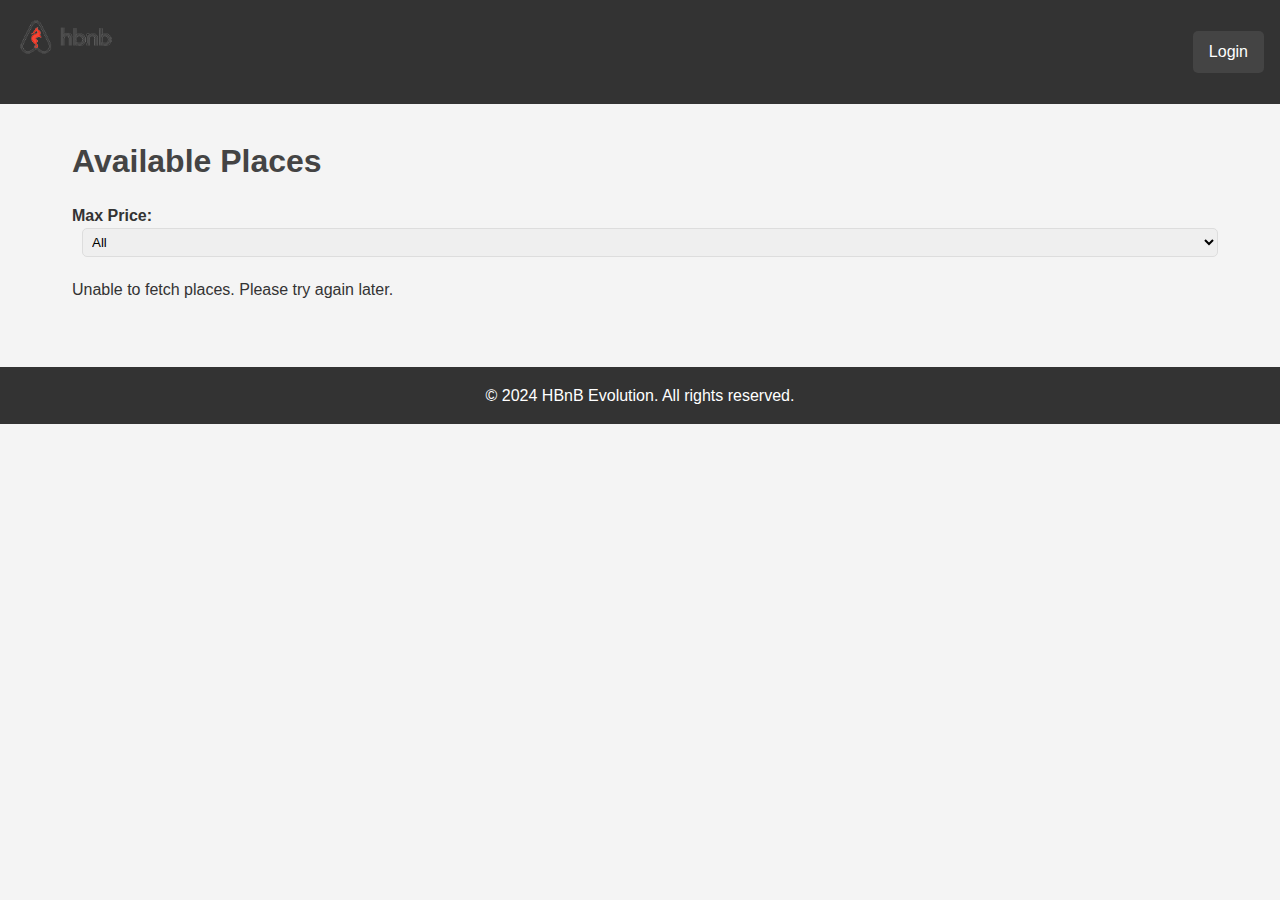
==== part4/server/index.html @ 60381acd "test part4" ====
<!DOCTYPE html>
<html lang="en">
<head>
    <meta charset="UTF-8">
    <meta name="viewport" content="width=device-width, initial-scale=1.0">
    <title>Available Places</title>
    <link rel="stylesheet" href="styles.css">
</head>
<body>
    <header>
        <h1 class="logo"><img src="images/logo.png" alt="HBnB"></h1>
        <nav>
            <a href="login.html" id="login-link" class="login-button">Login</a>
        </nav>
    </header>
    <main>
        <h1>Available Places</h1>
        <section id="filter">
            <label for="price-filter">Max Price:</label>
            <select id="price-filter">
                <option value="all" selected>All</option>
                <option value="50">$50</option>
                <option value="100">$100</option>
                <option value="200">$200</option>
                <option value="500">$500</option>
            </select>
        </section>
        <section id="places-list">
            <!-- Dynamic content injected by scripts.js -->
        </section>
    </main>
    <footer>
        <p>© 2024 HBnB Evolution. All rights reserved.</p>
    </footer>
    <script src="scripts.js"></script>
</body>
</html>
---- part4/server/styles.css ----
/* General styles */
* {
    box-sizing: border-box;
    margin: 0;
    padding: 0;
    font-family: Arial, sans-serif;
}

body {
    background-color: #f4f4f4;
    color: #333;
    line-height: 1.6;
}

header {
    background-color: #333;
    color: #fff;
    padding: 1rem;
    display: flex;
    justify-content: space-between;
    align-items: center;
}

header .logo img {
    width: 100px;
    height: auto;
}

nav a {
    color: #fff;
    text-decoration: none;
    padding: 0.5rem 1rem;
    background-color: #444;
    border-radius: 5px;
}

nav a:hover {
    background-color: #555;
}

main {
    padding: 2rem;
    max-width: 1200px;
    margin: 0 auto;
}

footer {
    text-align: center;
    padding: 1rem;
    background-color: #333;
    color: #fff;
    margin-top: 2rem;
}

/* Place cards */
.place-card {
    background-color: #fff;
    border: 1px solid #ddd;
    border-radius: 10px;
    padding: 20px;
    margin: 20px 0;
    box-shadow: 0 2px 5px rgba(0,0,0,0.1);
}

.place-card h2 {
    color: #444;
    margin-bottom: 10px;
}

/* Review cards */
.review-card {
    background-color: #fff;
    border: 1px solid #ddd;
    border-radius: 10px;
    padding: 20px;
    margin: 20px 0;
}

.review-card p {
    margin-bottom: 10px;
}

/* Buttons */
.details-button, .btn {
    background-color: #333;
    color: #fff;
    border: none;
    padding: 10px 15px;
    cursor: pointer;
    text-align: center;
    border-radius: 5px;
    display: inline-block;
    margin-top: 10px;
}

.details-button:hover, .btn:hover {
    background-color: #444;
}

/* Forms */
#login-form, #review-form {
    display: flex;
    flex-direction: column;
    gap: 15px;
    max-width: 600px;
    margin: 0 auto;
    background-color: #fff;
    padding: 20px;
    border-radius: 10px;
    border: 1px solid #ddd;
}

.input-field, select, textarea {
    padding: 10px;
    border: 1px solid #ddd;
    border-radius: 5px;
    width: 100%;
}

#review-form textarea {
    height: 150px;
    resize: vertical;
}

label {
    font-weight: bold;
}

/* Star rating */
.star-rating {
    color: gold;
    font-size: 1.2em;
}

/* Filter section */
#filter {
    margin-bottom: 20px;
}

#price-filter {
    padding: 5px;
    margin-left: 10px;
}

/* Headings */
h1, h2, h3 {
    color: #444;
    margin-bottom: 15px;
}
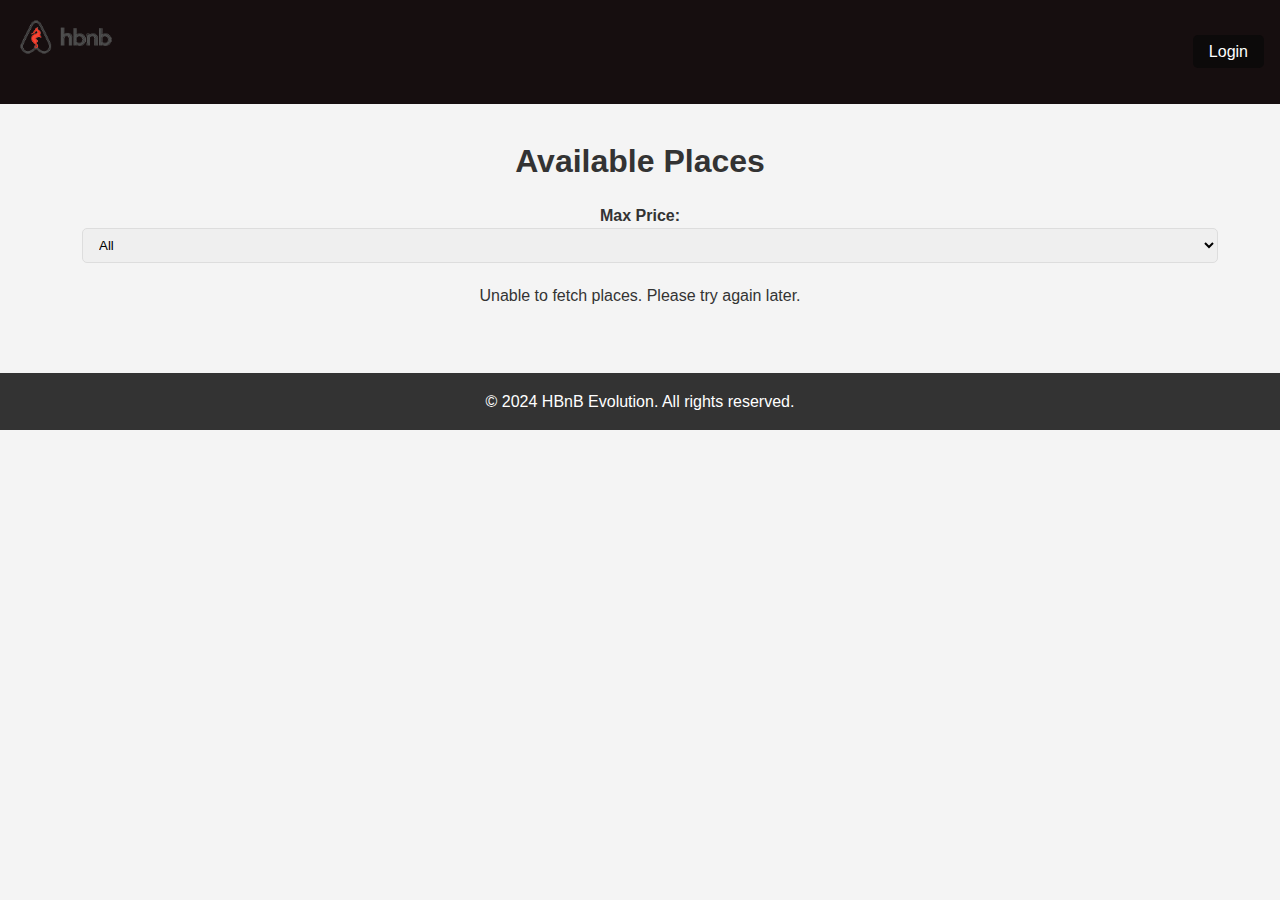
==== commit 4f69cd4d: "dawa" ====
--- a/part4/server/index.html
+++ b/part4/server/index.html
@@ -32,6 +32,6 @@
     <footer>
         <p>© 2024 HBnB Evolution. All rights reserved.</p>
     </footer>
-    <script src="scripts.js"></script>
+    <script src="places.js"></script>
 </body>
 </html>
--- a/part4/server/styles.css
+++ b/part4/server/styles.css
@@ -13,7 +13,7 @@
 }
 
 header {
-    background-color: #333;
+    background-color: #160e0f; /* Couleur orange vive */
     color: #fff;
     padding: 1rem;
     display: flex;
@@ -30,12 +30,13 @@
     color: #fff;
     text-decoration: none;
     padding: 0.5rem 1rem;
-    background-color: #444;
+    background-color: #0c0a0a;
     border-radius: 5px;
+    transition: background-color 0.3s;
 }
 
 nav a:hover {
-    background-color: #555;
+    background-color: #FF9E9E;
 }
 
 main {
@@ -52,14 +53,48 @@
     margin-top: 2rem;
 }
 
+/* Headings */
+h1, h2, h3 {
+    color: #333;
+    margin-bottom: 15px;
+    text-align: center;
+}
+
+/* Filter section */
+#filter {
+    margin-bottom: 20px;
+    text-align: center;
+}
+
+#price-filter {
+    padding: 8px 12px;
+    border-radius: 5px;
+    border: 1px solid #ddd;
+    margin-left: 10px;
+}
+
+/* Place cards container */
+#places-list {
+    display: flex;
+    flex-wrap: wrap;
+    gap: 20px;
+    justify-content: center;
+}
+
 /* Place cards */
 .place-card {
     background-color: #fff;
     border: 1px solid #ddd;
     border-radius: 10px;
     padding: 20px;
-    margin: 20px 0;
-    box-shadow: 0 2px 5px rgba(0,0,0,0.1);
+    width: 300px;
+    box-shadow: 0 2px 8px rgba(0,0,0,0.1);
+    text-align: center;
+    transition: transform 0.3s;
+}
+
+.place-card:hover {
+    transform: translateY(-5px);
 }
 
 .place-card h2 {
@@ -67,22 +102,13 @@
     margin-bottom: 10px;
 }
 
-/* Review cards */
-.review-card {
-    background-color: #fff;
-    border: 1px solid #ddd;
-    border-radius: 10px;
-    padding: 20px;
-    margin: 20px 0;
-}
-
-.review-card p {
+.place-card p {
     margin-bottom: 10px;
 }
 
 /* Buttons */
 .details-button, .btn {
-    background-color: #333;
+    background-color: #0b0607;
     color: #fff;
     border: none;
     padding: 10px 15px;
@@ -91,10 +117,11 @@
     border-radius: 5px;
     display: inline-block;
     margin-top: 10px;
+    transition: background-color 0.3s;
 }
 
 .details-button:hover, .btn:hover {
-    background-color: #444;
+    background-color: #070505;
 }
 
 /* Forms */
@@ -126,24 +153,17 @@
     font-weight: bold;
 }
 
+/* Review cards */
+.review-card {
+    background-color: #fff;
+    border: 1px solid #ddd;
+    border-radius: 10px;
+    padding: 20px;
+    margin: 20px 0;
+}
+
 /* Star rating */
 .star-rating {
     color: gold;
     font-size: 1.2em;
 }
-
-/* Filter section */
-#filter {
-    margin-bottom: 20px;
-}
-
-#price-filter {
-    padding: 5px;
-    margin-left: 10px;
-}
-
-/* Headings */
-h1, h2, h3 {
-    color: #444;
-    margin-bottom: 15px;
-}